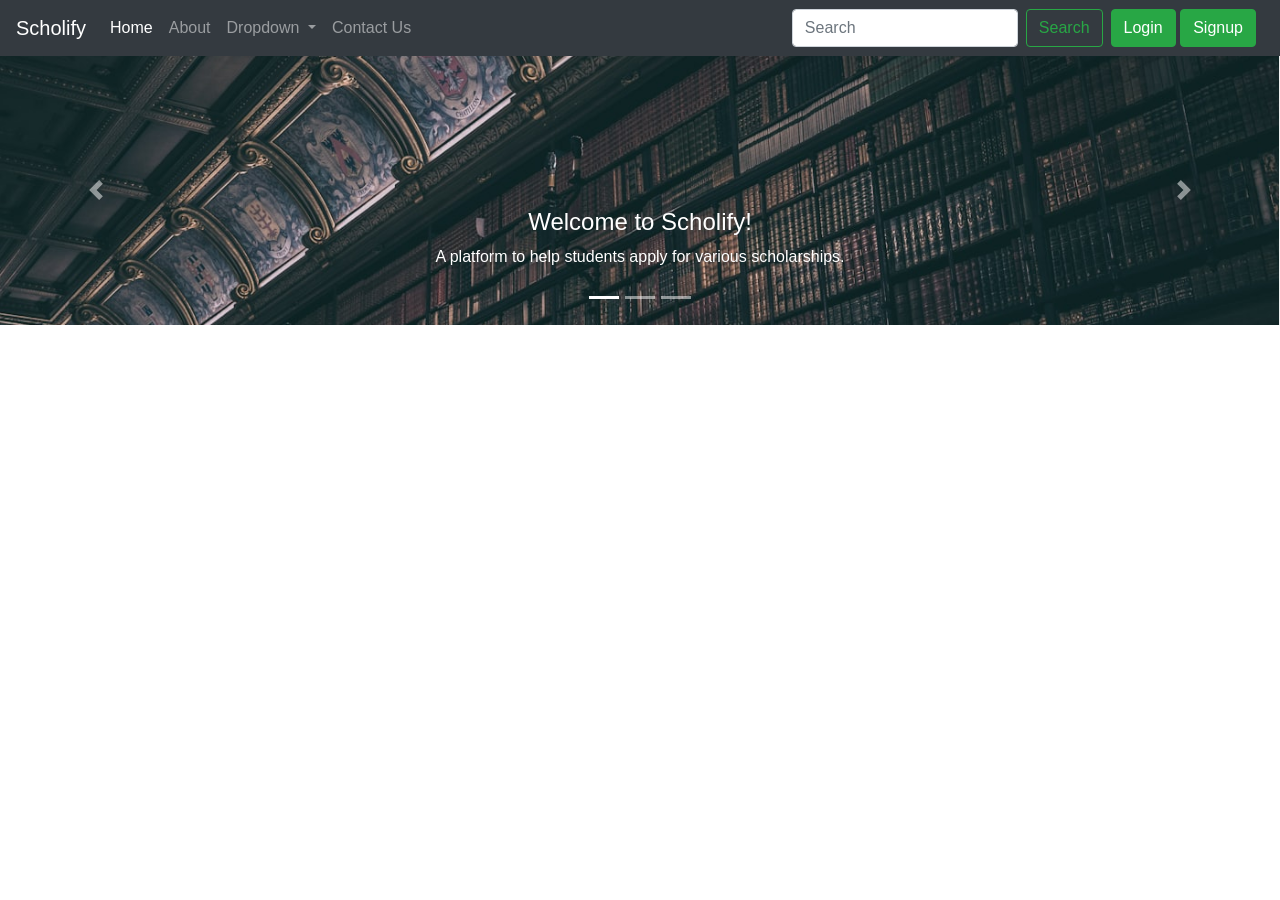
==== templates/index.html @ e897654d "homepage" ====
<!doctype html>
<html lang="en">
  <head>
    <!-- Required meta tags -->
    <meta charset="utf-8">
    <meta name="viewport" content="width=device-width, initial-scale=1, shrink-to-fit=no">

    <!-- Bootstrap CSS -->
    <link rel="stylesheet" href="https://cdn.jsdelivr.net/npm/bootstrap@4.4.1/dist/css/bootstrap.min.css" integrity="sha384-Vkoo8x4CGsO3+Hhxv8T/Q5PaXtkKtu6ug5TOeNV6gBiFeWPGFN9MuhOf23Q9Ifjh" crossorigin="anonymous">

    <title>Hello, world!</title>
  </head>
  <body>
    <nav class="navbar navbar-expand-lg navbar-dark bg-dark">
        <a class="navbar-brand" href="#">Scholify</a>
        <button class="navbar-toggler" type="button" data-toggle="collapse" data-target="#navbarSupportedContent" aria-controls="navbarSupportedContent" aria-expanded="false" aria-label="Toggle navigation">
          <span class="navbar-toggler-icon"></span>
        </button>
      
        <div class="collapse navbar-collapse" id="navbarSupportedContent">
          <ul class="navbar-nav mr-auto">
            <li class="nav-item active">
              <a class="nav-link" href="index.html">Home <span class="sr-only">(current)</span></a>
            </li>
            <li class="nav-item">
              <a class="nav-link" href="about.html">About</a>
            </li>
            <li class="nav-item dropdown">
              <a class="nav-link dropdown-toggle" href="#" id="navbarDropdown" role="button" data-toggle="dropdown" aria-haspopup="true" aria-expanded="false">
                Dropdown
              </a>
              <div class="dropdown-menu" aria-labelledby="navbarDropdown">
                <a class="dropdown-item" href="#">Action</a>
                <a class="dropdown-item" href="#">Another action</a>
                <div class="dropdown-divider"></div>
                <a class="dropdown-item" href="#">Something else here</a>
              </div>
            </li>
            <li class="nav-item">
                <a class="nav-link" href="contact.html">Contact Us</a>
              </li>
          </ul>
          <form class="form-inline my-2 my-lg-0">
            <input class="form-control mr-sm-2" type="search" placeholder="Search" aria-label="Search">
            <button class="btn btn-outline-success my-2 my-sm-0" type="submit">Search</button>
          </form>
          <div class="mx-2">
            <button class="btn btn-success type="button" data-toggle="modal" data-target="#loginModal"">Login
            </button>
            <button class="btn btn-success" type="button" data-toggle="modal" data-target="#signupModal">Signup
            </button>
          </div>
        </div>
      </nav>
      <div id="carouselExampleCaptions" class="carousel slide carousel-fade" data-ride="carousel">
        <ol class="carousel-indicators">
          <li data-target="#carouselExampleCaptions" data-slide-to="0" class="active"></li>
          <li data-target="#carouselExampleCaptions" data-slide-to="1"></li>
          <li data-target="#carouselExampleCaptions" data-slide-to="2"></li>
        </ol>
        <div class="carousel-inner">
          <div class="carousel-item active">
            <img src="..\images\im2.png" class="d-block w-100" alt="...">
            <div class="carousel-caption d-none d-md-block">
              <h4>Welcome to Scholify!</h4>
              <p>A platform to help students apply for various scholarships.</p>
            </div>
          </div>
          <div class="carousel-item">
            <img src="..\images\im1.jpg" class="d-block w-100" alt="...">
            <div class="carousel-caption d-none d-md-block">
              <h5>Second slide label</h5>
              <p>Lorem ipsum dolor sit amet, consectetur adipiscing elit.</p>
            </div>
          </div>
          <div class="carousel-item">
            <img src="https://source.unsplash.com/1400x300/?dark,library" class="d-block w-100" alt="...">
            <div class="carousel-caption d-none d-md-block">
              <h5>Third slide label</h5>
              <p>Praesent commodo cursus magna, vel scelerisque nisl consectetur.</p>
            </div>
          </div>
        </div>
        <a class="carousel-control-prev" href="#carouselExampleCaptions" role="button" data-slide="prev">
          <span class="carousel-control-prev-icon" aria-hidden="true"></span>
          <span class="sr-only">Previous</span>
        </a>
        <a class="carousel-control-next" href="#carouselExampleCaptions" role="button" data-slide="next">
          <span class="carousel-control-next-icon" aria-hidden="true"></span>
          <span class="sr-only">Next</span>
        </a>
      </div>
      <!--Login-->
  
  <div class="modal fade" id="loginModal" tabindex="-1" role="dialog" aria-labelledby="loginModalLabel" aria-hidden="true">
    <div class="modal-dialog" role="document">
      <div class="modal-content">
        <div class="modal-header">
          <h5 class="modal-title" id="loginModalLabel">Login</h5>
          <button type="button" class="close" data-dismiss="modal" aria-label="Close">
            <span aria-hidden="true">&times;</span>
          </button>
        </div>
        <div class="modal-body">
            <form>
                <div class="form-group">
                  <label for="exampleInputEmail1">Email address</label>
                  <input type="email" class="form-control" id="exampleInputEmail1" aria-describedby="emailHelp">
                  <small id="emailHelp" class="form-text text-muted">We'll never share your email with anyone else.</small>
                </div>
                <div class="form-group">
                  <label for="exampleInputPassword1">Password</label>
                  <input type="password" class="form-control" id="exampleInputPassword1">
                </div>
                <div class="form-group form-check">
                  <input type="checkbox" class="form-check-input" id="exampleCheck1">
                  <label class="form-check-label" for="exampleCheck1">Remember me</label>
                </div>
                <button type="submit" class="btn btn-primary">Login</button>
              </form>
        </div>
        <div class="modal-footer">
          <button type="button" class="btn btn-secondary" data-dismiss="modal">Close</button>
        </div>
      </div>
    </div>
  </div>
      <!--Signup-->
  
  <div class="modal fade" id="signupModal" tabindex="-1" role="dialog" aria-labelledby="signupModalLabel" aria-hidden="true">
    <div class="modal-dialog" role="document">
      <div class="modal-content">
        <div class="modal-header">
          <h5 class="modal-title" id="signupModalLabel">Sign Up</h5>
          <button type="button" class="close" data-dismiss="modal" aria-label="Close">
            <span aria-hidden="true">&times;</span>
          </button>
        </div>
        <div class="modal-body">
            <form>
                <div class="form-group">
                  <label for="exampleInputEmail1">Email address</label>
                  <input type="email" class="form-control" id="exampleInputEmail1" aria-describedby="emailHelp">
                  <small id="emailHelp" class="form-text text-muted">We'll never share your email with anyone else.</small>
                </div>
                <div class="form-group">
                  <label for="exampleInputPassword1">Password</label>
                  <input type="password" class="form-control" id="exampleInputPassword1">
                </div>
                <div class="form-group">
                    <label for="exampleInputPassword1">Confirm Password</label>
                    <input type="password" class="form-control" id="exampleInputPassword1">
                  </div>
                <button type="submit" class="btn btn-primary">Register</button>
              </form>
        </div>
        <div class="modal-footer">
          <button type="button" class="btn btn-secondary" data-dismiss="modal">Close</button>
        </div>
      </div>
    </div>
  </div>
    <!-- Optional JavaScript -->
    <!-- jQuery first, then Popper.js, then Bootstrap JS -->
    <script src="https://code.jquery.com/jquery-3.4.1.slim.min.js" integrity="sha384-J6qa4849blE2+poT4WnyKhv5vZF5SrPo0iEjwBvKU7imGFAV0wwj1yYfoRSJoZ+n" crossorigin="anonymous"></script>
    <script src="https://cdn.jsdelivr.net/npm/popper.js@1.16.0/dist/umd/popper.min.js" integrity="sha384-Q6E9RHvbIyZFJoft+2mJbHaEWldlvI9IOYy5n3zV9zzTtmI3UksdQRVvoxMfooAo" crossorigin="anonymous"></script>
    <script src="https://cdn.jsdelivr.net/npm/bootstrap@4.4.1/dist/js/bootstrap.min.js" integrity="sha384-wfSDF2E50Y2D1uUdj0O3uMBJnjuUD4Ih7YwaYd1iqfktj0Uod8GCExl3Og8ifwB6" crossorigin="anonymous"></script>
  </body>
</html>
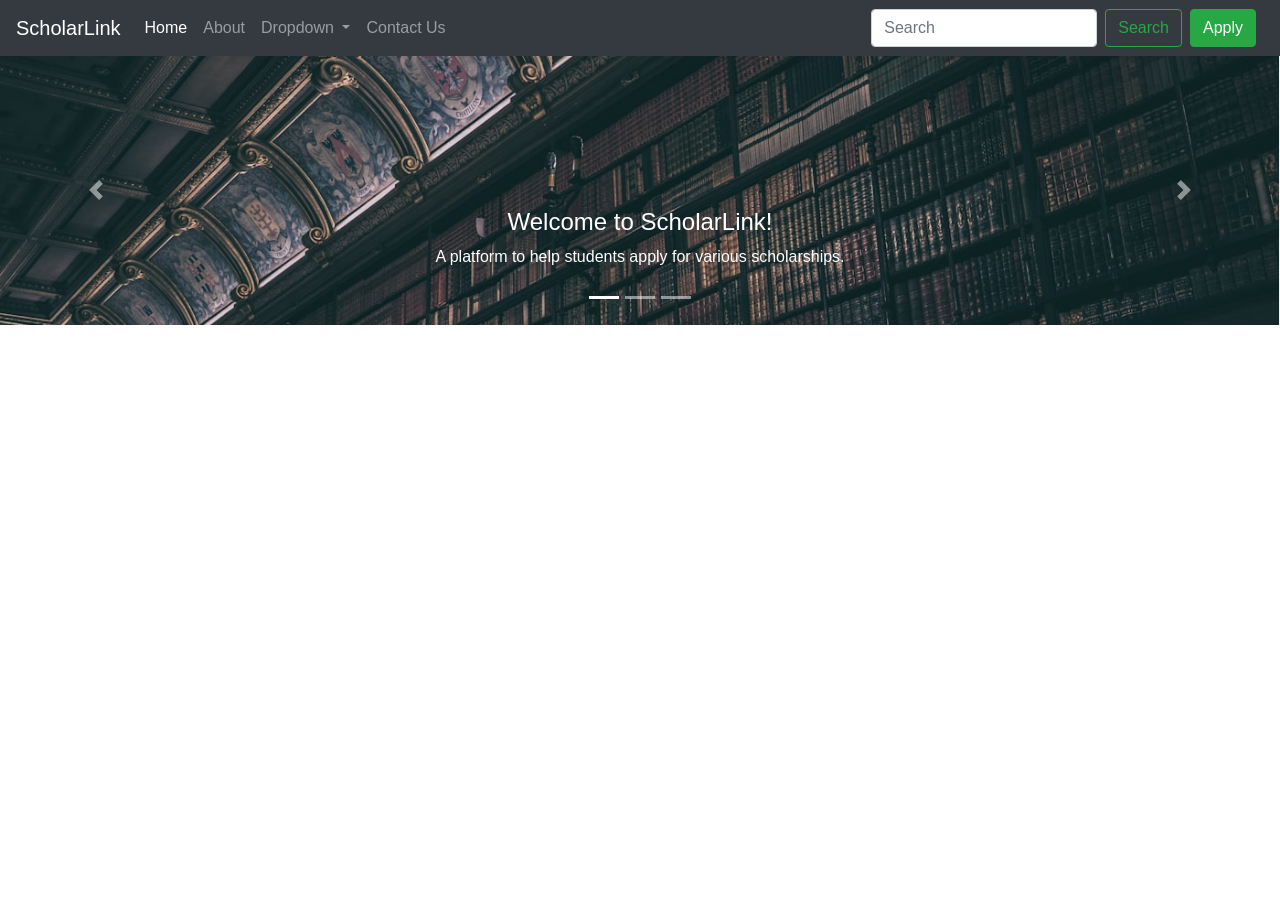
==== commit 2f7ea2e2: "data entry added" ====
--- a/templates/index.html
+++ b/templates/index.html
@@ -7,12 +7,12 @@
 
     <!-- Bootstrap CSS -->
     <link rel="stylesheet" href="https://cdn.jsdelivr.net/npm/bootstrap@4.4.1/dist/css/bootstrap.min.css" integrity="sha384-Vkoo8x4CGsO3+Hhxv8T/Q5PaXtkKtu6ug5TOeNV6gBiFeWPGFN9MuhOf23Q9Ifjh" crossorigin="anonymous">
-
+    <link rel="stylesheet" href="styles.css">
     <title>Hello, world!</title>
   </head>
   <body>
     <nav class="navbar navbar-expand-lg navbar-dark bg-dark">
-        <a class="navbar-brand" href="#">Scholify</a>
+        <a class="navbar-brand" href="#">ScholarLink</a>
         <button class="navbar-toggler" type="button" data-toggle="collapse" data-target="#navbarSupportedContent" aria-controls="navbarSupportedContent" aria-expanded="false" aria-label="Toggle navigation">
           <span class="navbar-toggler-icon"></span>
         </button>
@@ -45,9 +45,7 @@
             <button class="btn btn-outline-success my-2 my-sm-0" type="submit">Search</button>
           </form>
           <div class="mx-2">
-            <button class="btn btn-success type="button" data-toggle="modal" data-target="#loginModal"">Login
-            </button>
-            <button class="btn btn-success" type="button" data-toggle="modal" data-target="#signupModal">Signup
+            <button class="btn btn-success type="button" data-toggle="modal" data-target="#applyModal"">Apply
             </button>
           </div>
         </div>
@@ -62,7 +60,7 @@
           <div class="carousel-item active">
             <img src="..\images\im2.png" class="d-block w-100" alt="...">
             <div class="carousel-caption d-none d-md-block">
-              <h4>Welcome to Scholify!</h4>
+              <h4>Welcome to ScholarLink!</h4>
               <p>A platform to help students apply for various scholarships.</p>
             </div>
           </div>
@@ -90,9 +88,73 @@
           <span class="sr-only">Next</span>
         </a>
       </div>
+
+      <div class="modal fade" id="applyModal" tabindex="-1" role="dialog" aria-labelledby="applyModalLabel" aria-hidden="true">
+        <div class="modal-dialog" role="document">
+          <div class="modal-content">
+            <div class="modal-header">
+              <h5 class="modal-title" id="applyModalLabel">Apply</h5>
+              <button type="button" class="close" data-dismiss="modal" aria-label="Close">
+                <span aria-hidden="true">&times;</span>
+              </button>
+            </div>
+            <div class="modal-body">
+              <form id="scholarshipForm">
+                <div class="form-group">
+                  <label for="domain">Domain of Scholarship:</label>
+                  <select id="domain" name="domain">
+                      <option value="Education">Education</option>
+                      <option value="Research">Research</option>
+                      <option value="Entrepreneurship">Entrepreneurship</option>
+                      <option value="Other">Other</option>
+                    </select>
+                </div>
+                <div class="form-group">
+                  <label for="educationField">Education Field:</label>
+                  <select id="educationField" name="educationField">
+                      <option value="Engineering">Engineering</option>
+                      <option value="Medical">Medical</option>
+                      <option value="Civil Servises">Civil Servises</option>
+                      <option value="Other">Other</option>
+                    </select>
+                </div>
+                <div class="form-group">
+                  <label for="Study year">Study year:</label>
+                  <select id="gender" name="gender">
+                    <option value="FY">FY</option>
+                    <option value="SY">SY</option>
+                    <option value="TY">TY</option>
+                    <option value="Btech">Btech</option>
+                  </select>
+                </div>
+                <div class="form-group">
+                  <label for="gender">Gender:</label>
+                  <select id="gender" name="gender">
+                    <option value="male">Male</option>
+                    <option value="female">Female</option>
+                    <option value="other">Other</option>
+                  </select>
+                </div>
+                <div class="form-group">
+                  <label for="category">Category:</label>
+                  <input type="text" id="category" name="category">
+                </div>
+                <div class="form-group">
+                  <label for="annualIncome">Annual Income:</label>
+                  <input type="number" id="annualIncome" name="annualIncome">
+                </div>
+                <button id="applyButton" type="submit">Find Scholarships</button>
+              </form>
+            </div>
+            <div class="modal-footer">
+              <button type="button" class="btn btn-secondary" data-dismiss="modal">Close</button>
+            </div>
+          </div>
+        </div>
+      </div>
       <!--Login-->
   
-  <div class="modal fade" id="loginModal" tabindex="-1" role="dialog" aria-labelledby="loginModalLabel" aria-hidden="true">
+  <!-- <div class="modal fade" id="loginModal" tabindex="-1" role="dialog" aria-labelledby="loginModalLabel" aria-hidden="true">
     <div class="modal-dialog" role="document">
       <div class="modal-content">
         <div class="modal-header">
@@ -124,42 +186,8 @@
         </div>
       </div>
     </div>
-  </div>
-      <!--Signup-->
-  
-  <div class="modal fade" id="signupModal" tabindex="-1" role="dialog" aria-labelledby="signupModalLabel" aria-hidden="true">
-    <div class="modal-dialog" role="document">
-      <div class="modal-content">
-        <div class="modal-header">
-          <h5 class="modal-title" id="signupModalLabel">Sign Up</h5>
-          <button type="button" class="close" data-dismiss="modal" aria-label="Close">
-            <span aria-hidden="true">&times;</span>
-          </button>
-        </div>
-        <div class="modal-body">
-            <form>
-                <div class="form-group">
-                  <label for="exampleInputEmail1">Email address</label>
-                  <input type="email" class="form-control" id="exampleInputEmail1" aria-describedby="emailHelp">
-                  <small id="emailHelp" class="form-text text-muted">We'll never share your email with anyone else.</small>
-                </div>
-                <div class="form-group">
-                  <label for="exampleInputPassword1">Password</label>
-                  <input type="password" class="form-control" id="exampleInputPassword1">
-                </div>
-                <div class="form-group">
-                    <label for="exampleInputPassword1">Confirm Password</label>
-                    <input type="password" class="form-control" id="exampleInputPassword1">
-                  </div>
-                <button type="submit" class="btn btn-primary">Register</button>
-              </form>
-        </div>
-        <div class="modal-footer">
-          <button type="button" class="btn btn-secondary" data-dismiss="modal">Close</button>
-        </div>
-      </div>
-    </div>
-  </div>
+  </div> -->
+     
     <!-- Optional JavaScript -->
     <!-- jQuery first, then Popper.js, then Bootstrap JS -->
     <script src="https://code.jquery.com/jquery-3.4.1.slim.min.js" integrity="sha384-J6qa4849blE2+poT4WnyKhv5vZF5SrPo0iEjwBvKU7imGFAV0wwj1yYfoRSJoZ+n" crossorigin="anonymous"></script>
--- a/templates/styles.css
+++ b/templates/styles.css
@@ -0,0 +1,27 @@
+.form-group {
+    margin-bottom: 15px;
+}
+
+input[type="text"],
+input[type="number"],
+select {
+    width: 100%;
+    padding: 6px;
+    border: 1px solid #ccc;
+    border-radius: 5px;
+}
+
+#applyButton {
+    display: block;
+    width: 100%;
+    padding: 10px;
+    background-color: #007bff;
+    color: #fff;
+    border: none;
+    border-radius: 5px;
+    cursor: pointer;
+}
+
+button:hover {
+    background-color: #0056b3;
+}
